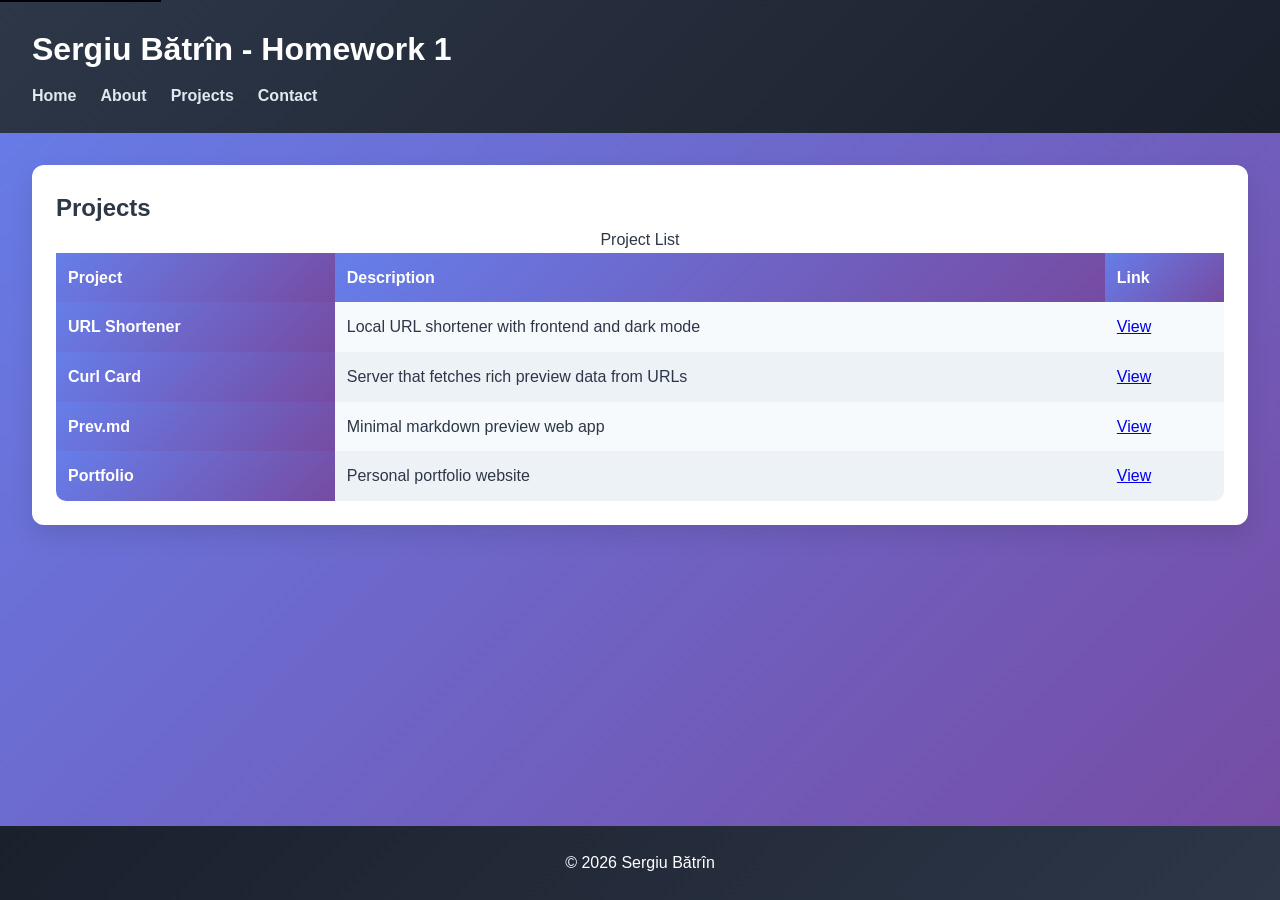
==== projects.html @ 7699fbbc "for page" ====
<!DOCTYPE html>
<html lang="en">
<head>
    <meta charset="UTF-8">
    <meta name="viewport" content="width=device-width, initial-scale=1.0">
    <title>Projects - Sergiu Bătrîn</title>
    <link rel="stylesheet" href="style.css">
</head>
<body>

<a href="#main-content" class="skip-link">Skip to main content</a>

<header>
    <h1>Sergiu Bătrîn - Homework 1</h1>
    <nav>
        <ul>
            <li><a href="index.html">Home</a></li>
            <li><a href="about.html">About</a></li>
            <li><a href="projects.html">Projects</a></li>
            <li><a href="contact.html">Contact</a></li>
        </ul>
    </nav>
</header>

<main id="main-content">

<section>
    <h2>Projects</h2>

    <table>
        <caption>Project List</caption>
        <thead>
            <tr>
                <th scope="col">Project</th>
                <th scope="col">Description</th>
                <th scope="col">Link</th>
            </tr>
        </thead>
        <tbody>
            <tr>
                <th scope="row">URL Shortener</th>
                <td>Local URL shortener with frontend and dark mode</td>
                <td><a href="https://github.com/OldSerj/URL_fr_shrt">View</a></td>
            </tr>
            <tr>
                <th scope="row">Curl Card</th>
                <td>Server that fetches rich preview data from URLs</td>
                <td><a href="https://github.com/OldSerj/Curl_Card">View</a></td>
            </tr>
            <tr>
                <th scope="row">Prev.md</th>
                <td>Minimal markdown preview web app</td>
                <td><a href="https://github.com/OldSerj/Prev_dot_md">View</a></td>
            </tr>
            <tr>
                <th scope="row">Portfolio</th>
                <td>Personal portfolio website</td>
                <td><a href="https://oldserj.github.io/Sergiu-Batrin-Portfolio/">View</a></td>
            </tr>
        </tbody>
    </table>

</section>

</main>

<footer>
    <p>&copy; 2026 Sergiu Bătrîn</p>
</footer>

</body>
</html>
---- style.css ----
* {
    margin: 0;
    padding: 0;
    box-sizing: border-box;
}

html, body {
    height: 100%;
}

body {
    font-family: Arial, sans-serif;
    line-height: 1.6;
    background: linear-gradient(135deg, #667eea, #764ba2);
    color: #2d3748;
    display: flex;
    flex-direction: column;
}

/* Layout fix */
main {
    flex: 1;
    padding: 2rem;
}

/* Header */
header {
    background: linear-gradient(135deg, #2d3748, #1a202c);
    color: white;
    padding: 1.5rem 2rem;
}

header h1 {
    margin-bottom: 0.5rem;
}

/* Navigation */
nav ul {
    display: flex;
    gap: 1.5rem;
    list-style: none;
}

nav a {
    color: #e2e8f0;
    text-decoration: none;
    font-weight: 600;
    transition: 0.3s;
}

nav a:hover {
    color: #90cdf4;
}

/* Sections */
section {
    margin-bottom: 2rem;
    background: white;
    padding: 1.5rem;
    border-radius: 12px;
    box-shadow: 0 10px 25px rgba(0,0,0,0.1);
}

/* Table */
table {
    width: 100%;
    border-collapse: collapse;
    border-radius: 10px;
    overflow: hidden;
}

th, td {
    padding: 0.75rem;
    text-align: left;
}

th {
    background: linear-gradient(135deg, #667eea, #764ba2);
    color: white;
}

td {
    background: #f7fafc;
}

tr:nth-child(even) td {
    background: #edf2f7;
}

/* Form */
form {
    max-width: 500px;
    background: white;
    padding: 1.5rem;
    border-radius: 12px;
    box-shadow: 0 10px 25px rgba(0,0,0,0.1);
}

label {
    display: block;
    margin-top: 1rem;
    font-weight: 600;
}

input, textarea {
    width: 100%;
    padding: 0.6rem;
    margin-top: 0.3rem;
    border-radius: 6px;
    border: 1px solid #ccc;
}

input:focus, textarea:focus {
    outline: none;
    border-color: #667eea;
}

/* Button */
button {
    margin-top: 1.2rem;
    padding: 0.7rem;
    width: 100%;
    border: none;
    border-radius: 8px;
    background: linear-gradient(135deg, #667eea, #764ba2);
    color: white;
    font-weight: 600;
    cursor: pointer;
    transition: 0.3s;
}

button:hover {
    opacity: 0.9;
}

/* Footer */
footer {
    background: linear-gradient(135deg, #1a202c, #2d3748);
    color: white;
    text-align: center;
    padding: 1.5rem;
}

/* Skip link */
.skip-link {
    position: absolute;
    top: -40px;
    left: 0;
    background: black;
    color: white;
    padding: 8px;
    z-index: 100;
}

.skip-link:focus {
    top: 10px;
}

/* Responsive */
@media (max-width: 768px) {
    nav ul {
        flex-direction: column;
    }
}
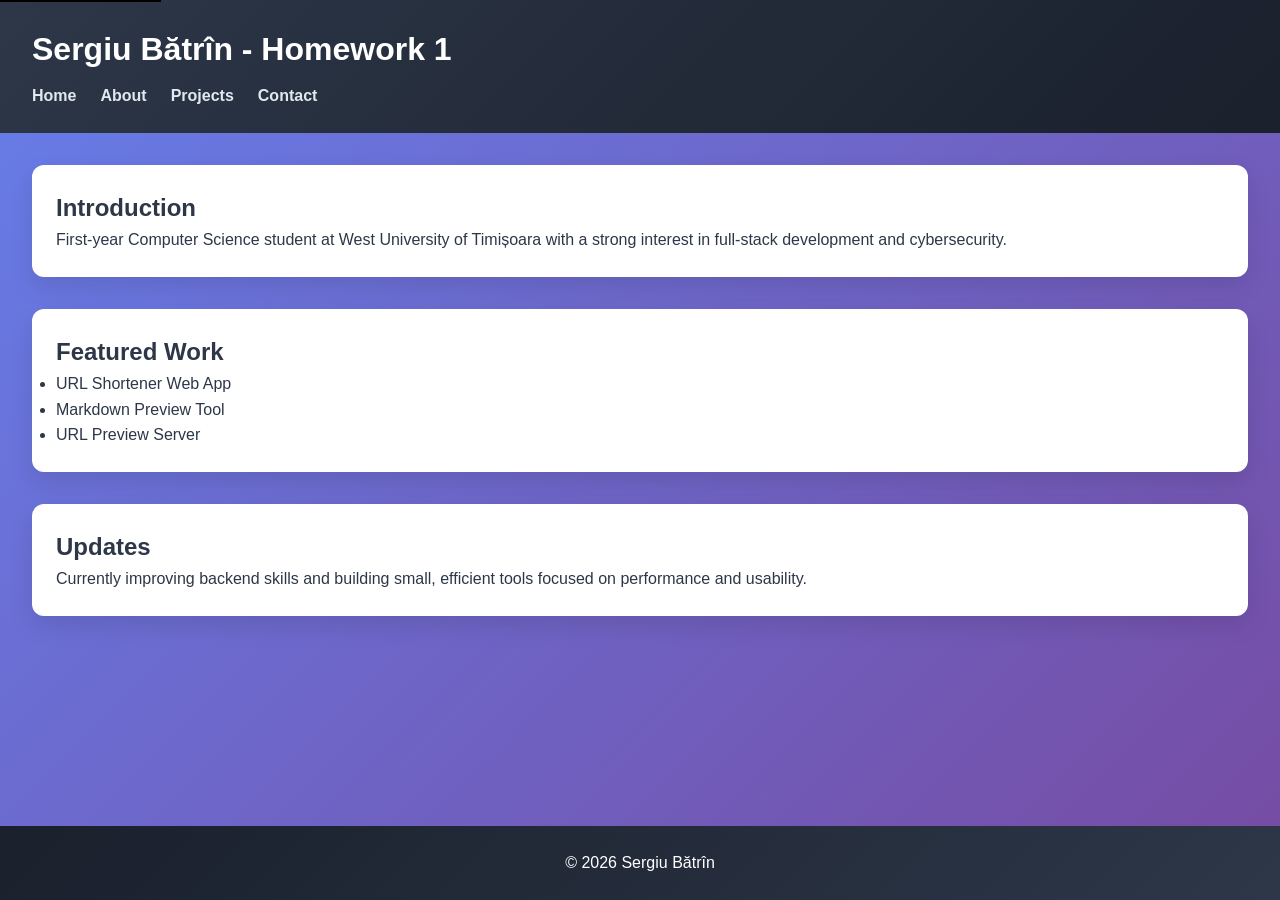
==== commit 1d24bb0d: "Revise projects page to focus on portfolio Updated the title and restructured the content to introdu" ====
--- a/projects.html
+++ b/projects.html
@@ -3,7 +3,7 @@
 <head>
     <meta charset="UTF-8">
     <meta name="viewport" content="width=device-width, initial-scale=1.0">
-    <title>Projects - Sergiu Bătrîn</title>
+    <title>Sergiu Bătrîn - Portfolio</title>
     <link rel="stylesheet" href="style.css">
 </head>
 <body>
@@ -25,41 +25,22 @@
 <main id="main-content">
 
 <section>
-    <h2>Projects</h2>
+    <h2>Introduction</h2>
+    <p>First-year Computer Science student at West University of Timișoara with a strong interest in full-stack development and cybersecurity.</p>
+</section>
 
-    <table>
-        <caption>Project List</caption>
-        <thead>
-            <tr>
-                <th scope="col">Project</th>
-                <th scope="col">Description</th>
-                <th scope="col">Link</th>
-            </tr>
-        </thead>
-        <tbody>
-            <tr>
-                <th scope="row">URL Shortener</th>
-                <td>Local URL shortener with frontend and dark mode</td>
-                <td><a href="https://github.com/OldSerj/URL_fr_shrt">View</a></td>
-            </tr>
-            <tr>
-                <th scope="row">Curl Card</th>
-                <td>Server that fetches rich preview data from URLs</td>
-                <td><a href="https://github.com/OldSerj/Curl_Card">View</a></td>
-            </tr>
-            <tr>
-                <th scope="row">Prev.md</th>
-                <td>Minimal markdown preview web app</td>
-                <td><a href="https://github.com/OldSerj/Prev_dot_md">View</a></td>
-            </tr>
-            <tr>
-                <th scope="row">Portfolio</th>
-                <td>Personal portfolio website</td>
-                <td><a href="https://oldserj.github.io/Sergiu-Batrin-Portfolio/">View</a></td>
-            </tr>
-        </tbody>
-    </table>
+<section>
+    <h2>Featured Work</h2>
+    <ul>
+        <li>URL Shortener Web App</li>
+        <li>Markdown Preview Tool</li>
+        <li>URL Preview Server</li>
+    </ul>
+</section>
 
+<section>
+    <h2>Updates</h2>
+    <p>Currently improving backend skills and building small, efficient tools focused on performance and usability.</p>
 </section>
 
 </main>
@@ -69,4 +50,4 @@
 </footer>
 
 </body>
-</html>+</html>
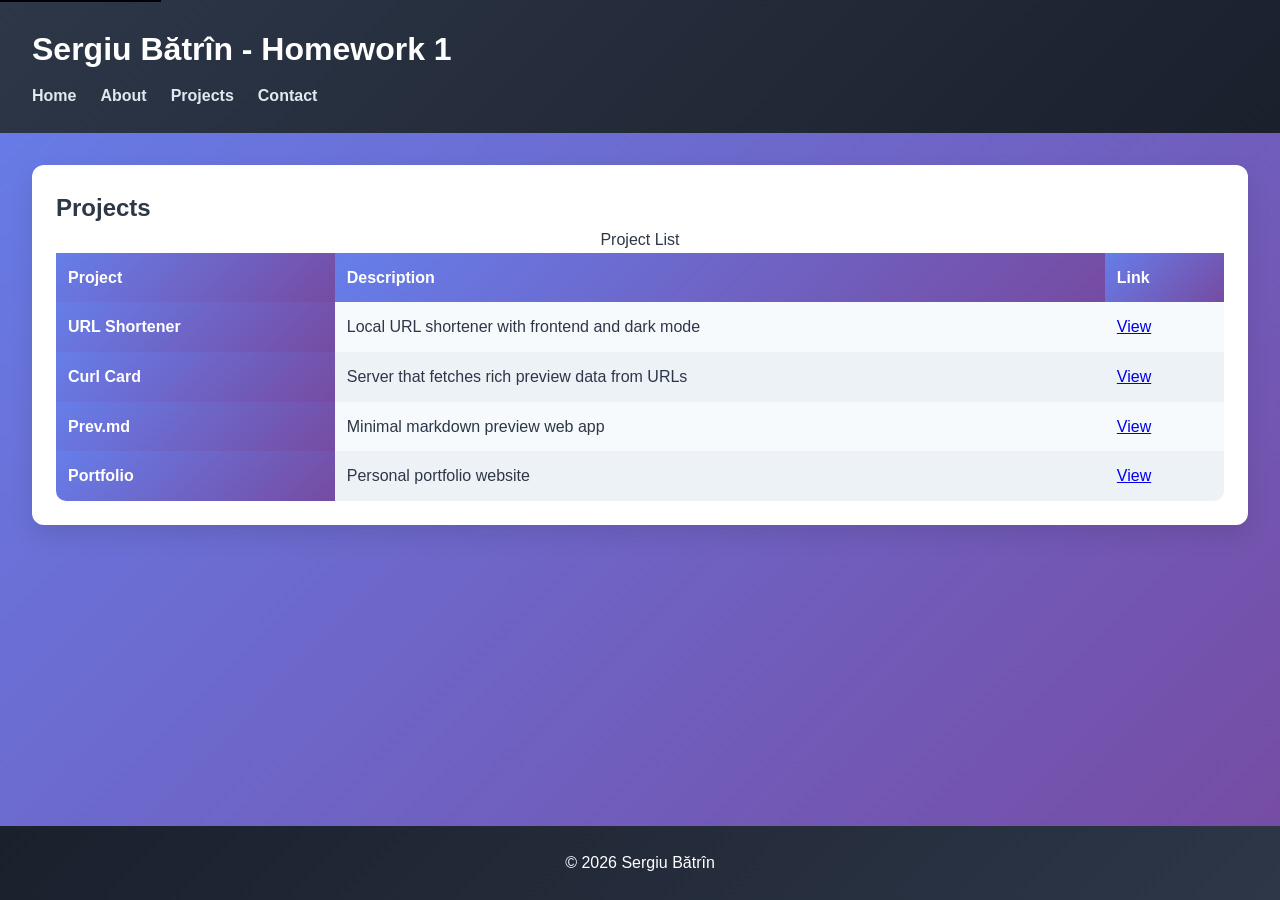
==== commit b343df7e: "Revise portfolio layout and add project table Updated the title and reorganized the content to inclu" ====
--- a/projects.html
+++ b/projects.html
@@ -3,7 +3,7 @@
 <head>
     <meta charset="UTF-8">
     <meta name="viewport" content="width=device-width, initial-scale=1.0">
-    <title>Sergiu Bătrîn - Portfolio</title>
+    <title>Projects - Sergiu Bătrîn</title>
     <link rel="stylesheet" href="style.css">
 </head>
 <body>
@@ -25,22 +25,41 @@
 <main id="main-content">
 
 <section>
-    <h2>Introduction</h2>
-    <p>First-year Computer Science student at West University of Timișoara with a strong interest in full-stack development and cybersecurity.</p>
-</section>
+    <h2>Projects</h2>
 
-<section>
-    <h2>Featured Work</h2>
-    <ul>
-        <li>URL Shortener Web App</li>
-        <li>Markdown Preview Tool</li>
-        <li>URL Preview Server</li>
-    </ul>
-</section>
+    <table>
+        <caption>Project List</caption>
+        <thead>
+            <tr>
+                <th scope="col">Project</th>
+                <th scope="col">Description</th>
+                <th scope="col">Link</th>
+            </tr>
+        </thead>
+        <tbody>
+            <tr>
+                <th scope="row">URL Shortener</th>
+                <td>Local URL shortener with frontend and dark mode</td>
+                <td><a href="https://github.com/OldSerj/URL_fr_shrt">View</a></td>
+            </tr>
+            <tr>
+                <th scope="row">Curl Card</th>
+                <td>Server that fetches rich preview data from URLs</td>
+                <td><a href="https://github.com/OldSerj/Curl_Card">View</a></td>
+            </tr>
+            <tr>
+                <th scope="row">Prev.md</th>
+                <td>Minimal markdown preview web app</td>
+                <td><a href="https://github.com/OldSerj/Prev_dot_md">View</a></td>
+            </tr>
+            <tr>
+                <th scope="row">Portfolio</th>
+                <td>Personal portfolio website</td>
+                <td><a href="https://oldserj.github.io/Sergiu-Batrin-Portfolio/">View</a></td>
+            </tr>
+        </tbody>
+    </table>
 
-<section>
-    <h2>Updates</h2>
-    <p>Currently improving backend skills and building small, efficient tools focused on performance and usability.</p>
 </section>
 
 </main>
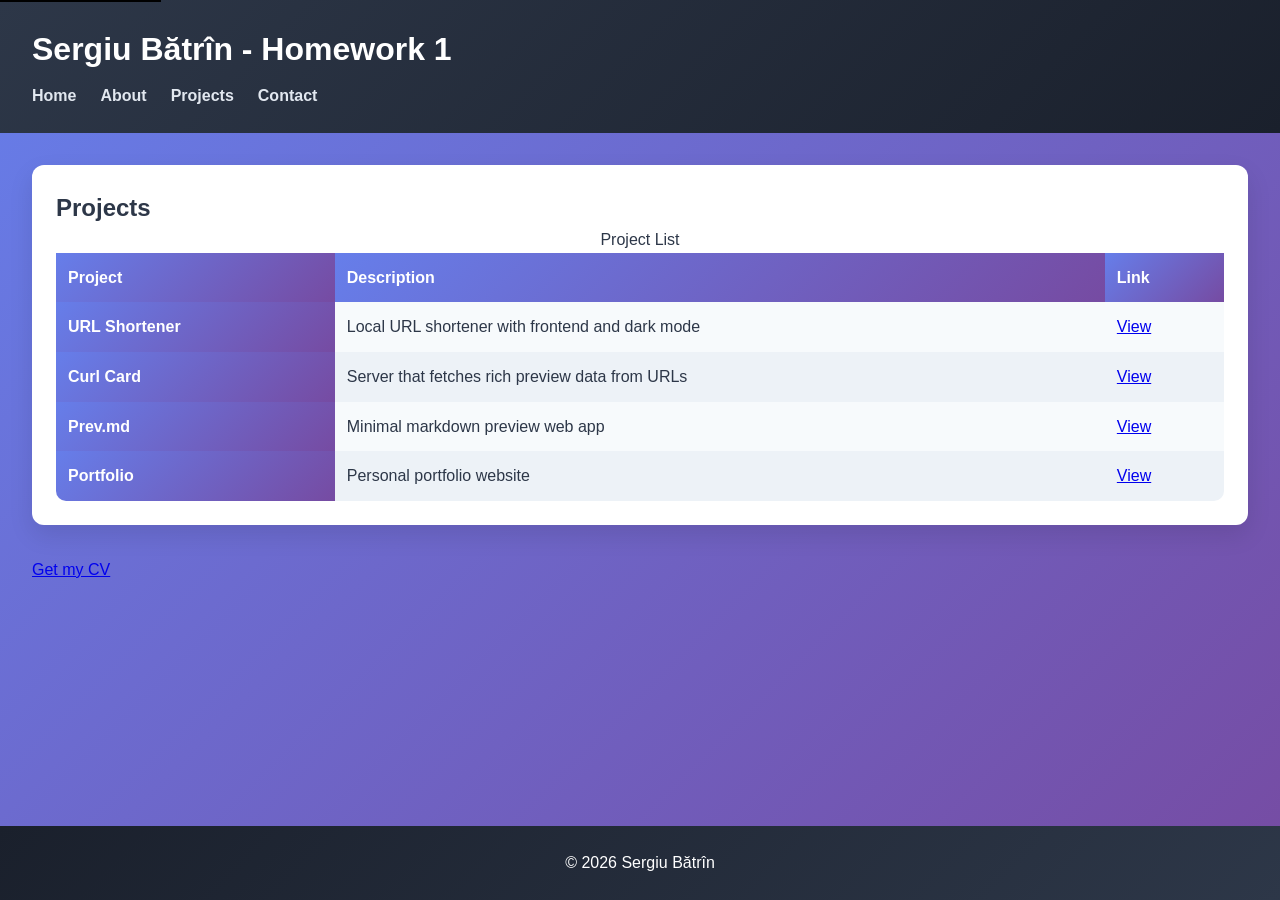
==== commit 618eaf4c: "Add CV link to projects.html" ====
--- a/projects.html
+++ b/projects.html
@@ -61,7 +61,7 @@
     </table>
 
 </section>
-
+<a href = "cv.pdf">Get my CV</a>
 </main>
 
 <footer>
